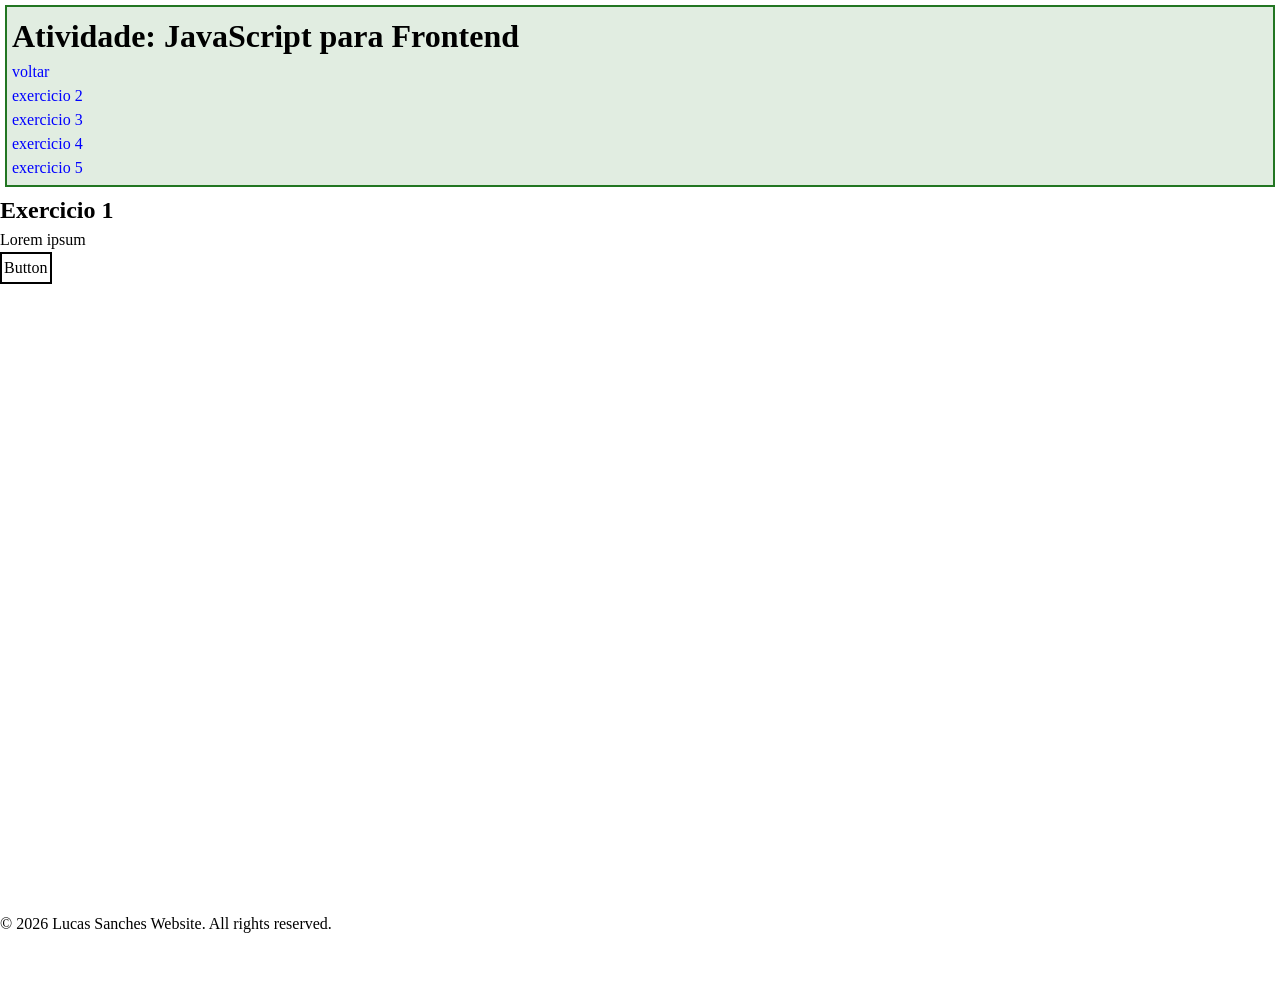
==== ex1.html @ c0e644d7 "basic template to start" ====
<!DOCTYPE html>
<html lang="pt-br">
<head>
    <meta charset="UTF-8">
    <meta name="viewport" content="width=device-width, initial-scale=1.0">
    <title>Exercicio</title>
    <link rel="stylesheet" href="style.css">
</head>
<body>
    <header>
        <h1>Atividade: JavaScript para Frontend</h1>
        <nav>
            <ul>
                <li><a href="index.html">voltar</a></li>
                <li><a href="ex2.html">exercicio 2</a></li>
                <li><a href="ex3.html">exercicio 3</a></li>
                <li><a href="ex4.html">exercicio 4</a></li>
                <li><a href="ex5.html">exercicio 5</a></li>
            </ul>
        </nav>
    </header>

    <main>
        <section>
            <h1>Exercicio 1</h1>
            <p>Lorem ipsum</p>
            <button>Button</button>
        </section>
    </main>

    <footer>
        <p>&copy; 2026 Lucas Sanches Website. All rights reserved.</p>
    </footer>

    <script src="script1.js"></script>
</body>
</html>
---- style.css ----
@import 'reset.css';

button {
    border: solid black 2px;
    padding: 2px;
}

body {
    display: flex;
    flex-direction: column;
}

header {
    min-height: 10vh;
    box-sizing: border-box;
    border: solid #227622 2px;
    padding: 5px;
    margin: 5px;
    background-color: #22762222;
}

main {
    min-height: 80vh;
    box-sizing: border-box;
}

footer {
    min-height: 10vh;
    box-sizing: border-box;
}

header a {
    color: blue;
}
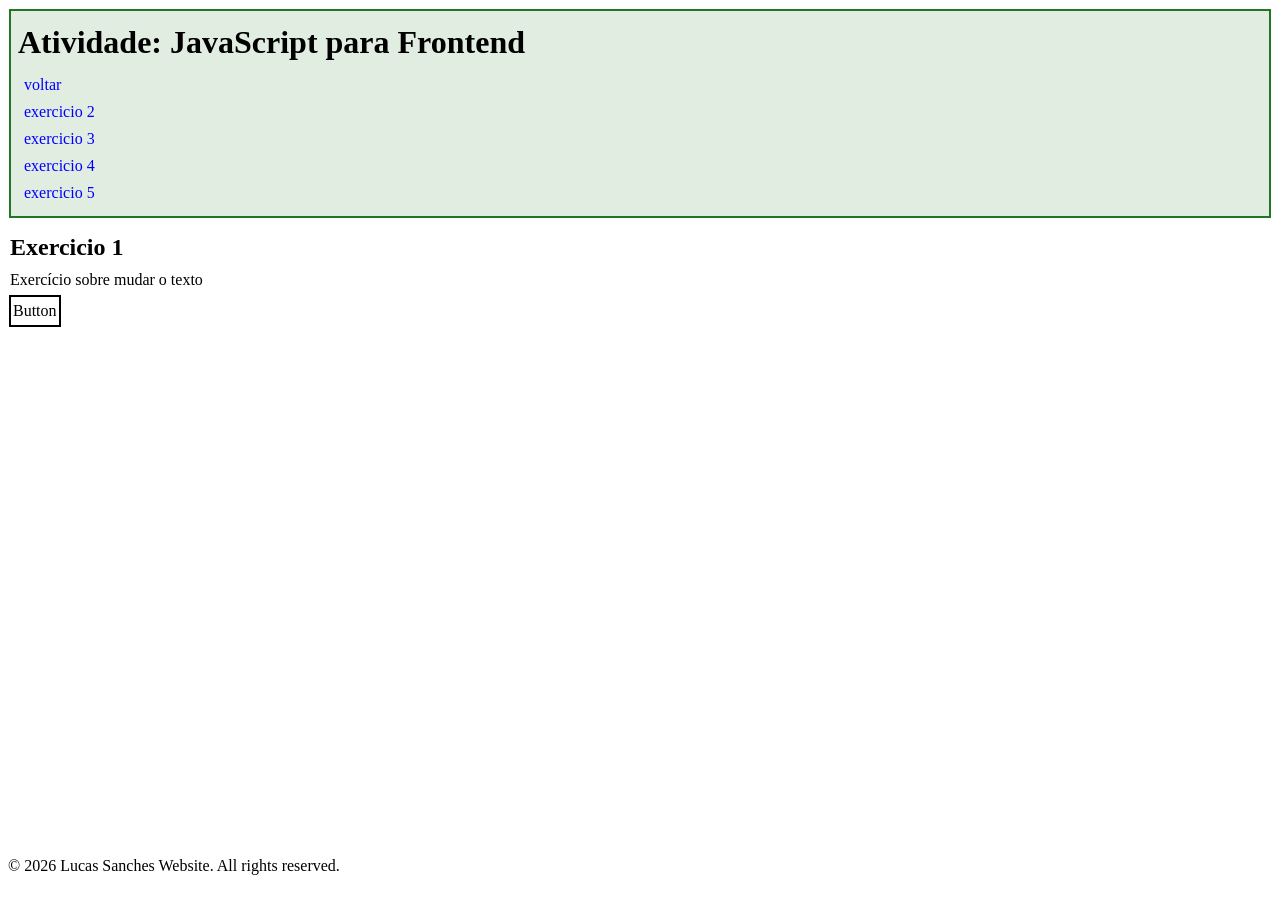
==== commit 93713585: "activity done" ====
--- a/ex1.html
+++ b/ex1.html
@@ -23,7 +23,7 @@
     <main>
         <section>
             <h1>Exercicio 1</h1>
-            <p>Lorem ipsum</p>
+            <p>Exercício sobre mudar o texto</p>
             <button>Button</button>
         </section>
     </main>
--- a/style.css
+++ b/style.css
@@ -8,10 +8,11 @@
 body {
     display: flex;
     flex-direction: column;
+    min-height: 100vh;
 }
 
 header {
-    min-height: 10vh;
+    min-height: 50px;
     box-sizing: border-box;
     border: solid #227622 2px;
     padding: 5px;
@@ -20,15 +21,45 @@
 }
 
 main {
-    min-height: 80vh;
     box-sizing: border-box;
+    flex: 1;
 }
 
 footer {
-    min-height: 10vh;
     box-sizing: border-box;
+    min-height: 50px;
 }
 
 header a {
     color: blue;
+}
+
+.class_ex2 {
+    background: linear-gradient(1deg, blue, green, red);
+}
+
+.div_ex2{
+    width: fit-content;
+}
+
+* {
+    padding: 1px;
+    margin: 1px;
+}
+
+#cards {
+    display: flex;
+    flex-wrap: wrap;
+}
+
+#cards section {
+    text-align: center;
+    align-content: center;
+    height: 100px;
+    width: 200px;
+    border: solid black 2px;
+}
+
+#cards .especial_class {
+    border: dashed orange 4px;
 }
